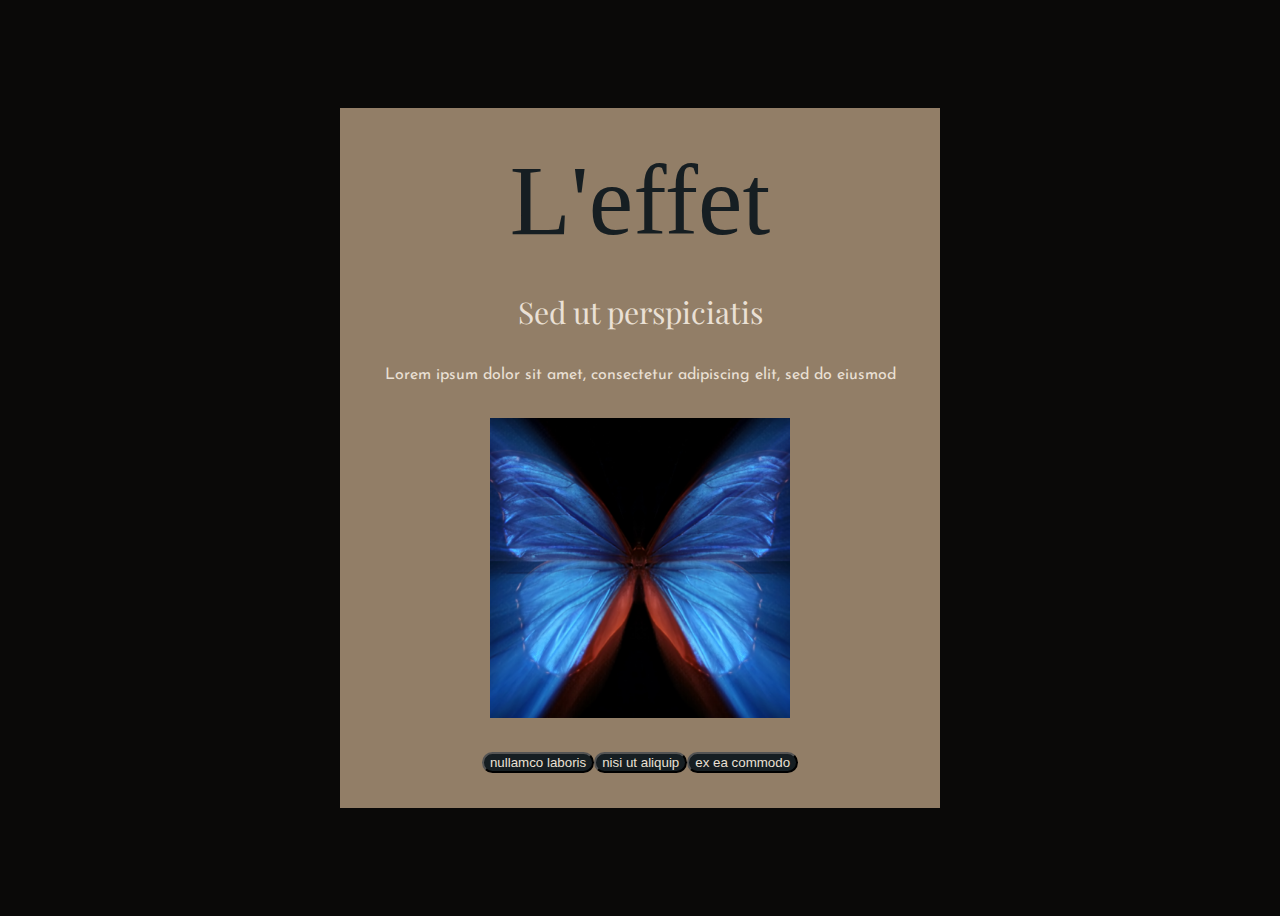
==== simard_michael_tp01/jeux_hero.html @ 083481d6 "readMe" ====
<!DOCTYPE html>
<html lang="fr">
  <head>
    <meta charset="UTF-8" />
    <meta http-equiv="X-UA-Compatible" content="IE=edge" />
    <meta name="viewport" content="width=device-width, initial-scale=1.0" />
    <title>Jeux dont vous ètes le héro</title>
    <link rel="preconnect" href="https://fonts.googleapis.com" />
    <link rel="preconnect" href="https://fonts.gstatic.com" crossorigin />
    <link
      href="https://fonts.googleapis.com/css2?family=Josefin+Sans:ital,wght@1,500&family=Playfair+Display&display=swap"
      rel="stylesheet"
    />
    <link rel="stylesheet" type="text/css" href="style_jeux_hero.css" />
    <script src="script.js"></script>
  </head>
  <body>
    <div class="game">
      <div class="titre_jeux">L'effet</div>
      <div class="titre_chapitre">Sed ut perspiciatis</div>
      <div class="text_jeux">
        Lorem ipsum dolor sit amet, consectetur adipiscing elit, sed do eiusmod
      </div>
      <img class="butterfly" src="assets/img/butterfly.png" alt="butterfly" />
      <div class="boutons">
        <button>nullamco laboris</button>
        <button>nisi ut aliquip</button>
        <button>ex ea commodo</button>
      </div>
    </div>
  </body>
</html>
---- simard_michael_tp01/style_jeux_hero.css ----
@font-face {
  font-family: "glitch";
  src: url("assets/fonts/Glitch.otf");
}
@import url("https://fonts.googleapis.com/css2?family=Josefin+Sans:ital,wght@1,500&family=Playfair+Display&display=swap");

body {
  background-color: #0a0908;
  display: flex;
  align-items: center;
  justify-content: center;
  height: 100vh;
}
.game {
  display: flex;
  justify-content: space-evenly;
  align-items: center;
  flex-direction: column;
  background-color: #927e67;
  color: #eae0d5;
  width: 600px;
  max-width: 900px;
  min-width: 400px;
  min-height: 100px;
  height: 700px;
}
.titre_jeux {
  color: #161e22;
  font-size: 100px;
  font-family: glitch;
}
.titre_chapitre {
  font-family: "Playfair Display", serif;
  font-size: 30px;
}
.text_jeux {
  font-family: "Josefin Sans", sans-serif;
}
.butterfly {
  max-width: 50%;
}
.boutons {
  color: #eae0d5;
  display: flex;
  justify-content: space-evenly;
}
button {
  background-color: #161e22;
  color: #eae0d5;
  border-radius: 15px;
}
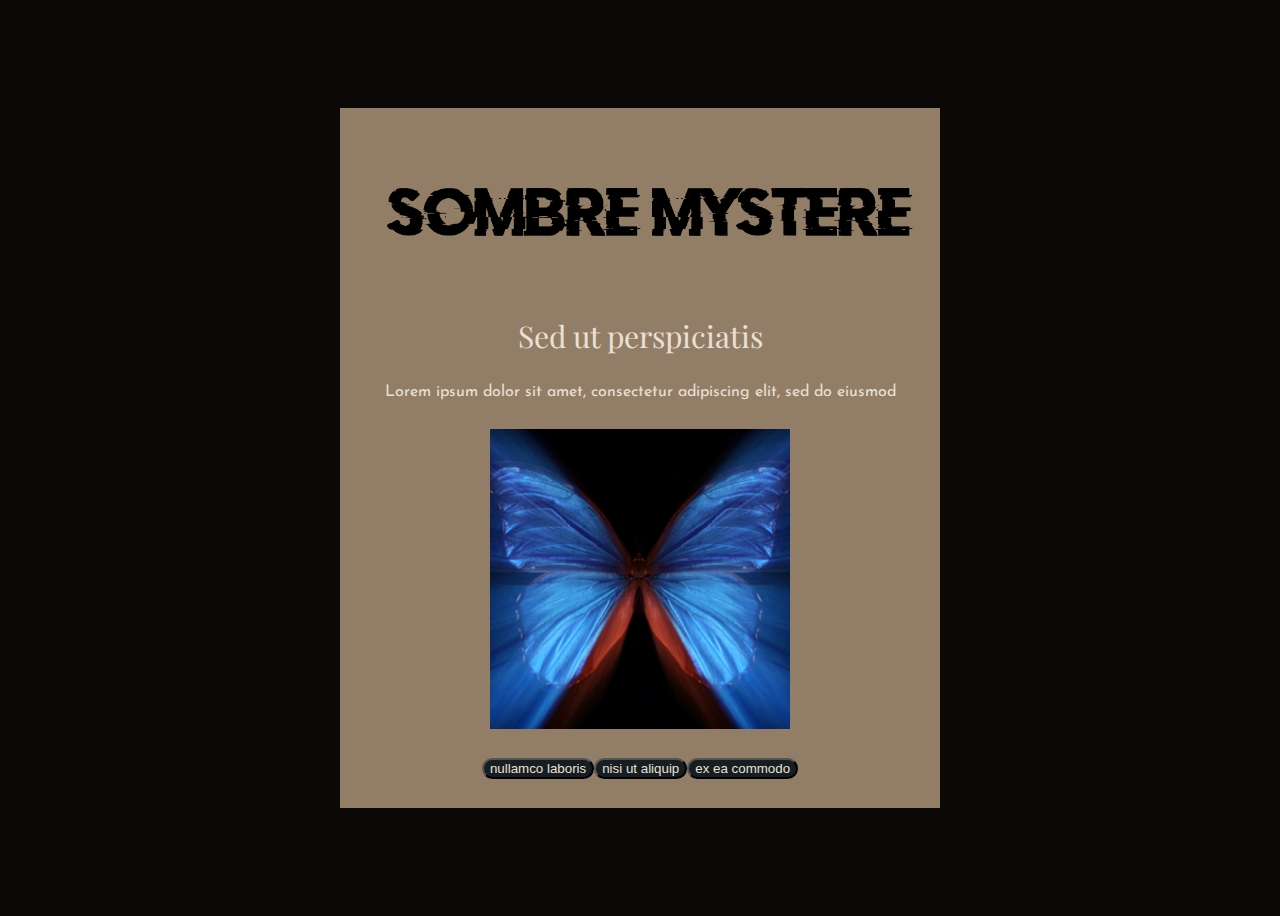
==== commit f1c2d745: "readMe_fini" ====
--- a/simard_michael_tp01/jeux_hero.html
+++ b/simard_michael_tp01/jeux_hero.html
@@ -16,7 +16,11 @@
   </head>
   <body>
     <div class="game">
-      <div class="titre_jeux">L'effet</div>
+      <img
+        class="titre_jeux"
+        src="assets/img/sombremystere.png"
+        alt="butterfly"
+      />
       <div class="titre_chapitre">Sed ut perspiciatis</div>
       <div class="text_jeux">
         Lorem ipsum dolor sit amet, consectetur adipiscing elit, sed do eiusmod
--- a/simard_michael_tp01/style_jeux_hero.css
+++ b/simard_michael_tp01/style_jeux_hero.css
@@ -25,9 +25,7 @@
   height: 700px;
 }
 .titre_jeux {
-  color: #161e22;
-  font-size: 100px;
-  font-family: glitch;
+  height: 150px;
 }
 .titre_chapitre {
   font-family: "Playfair Display", serif;
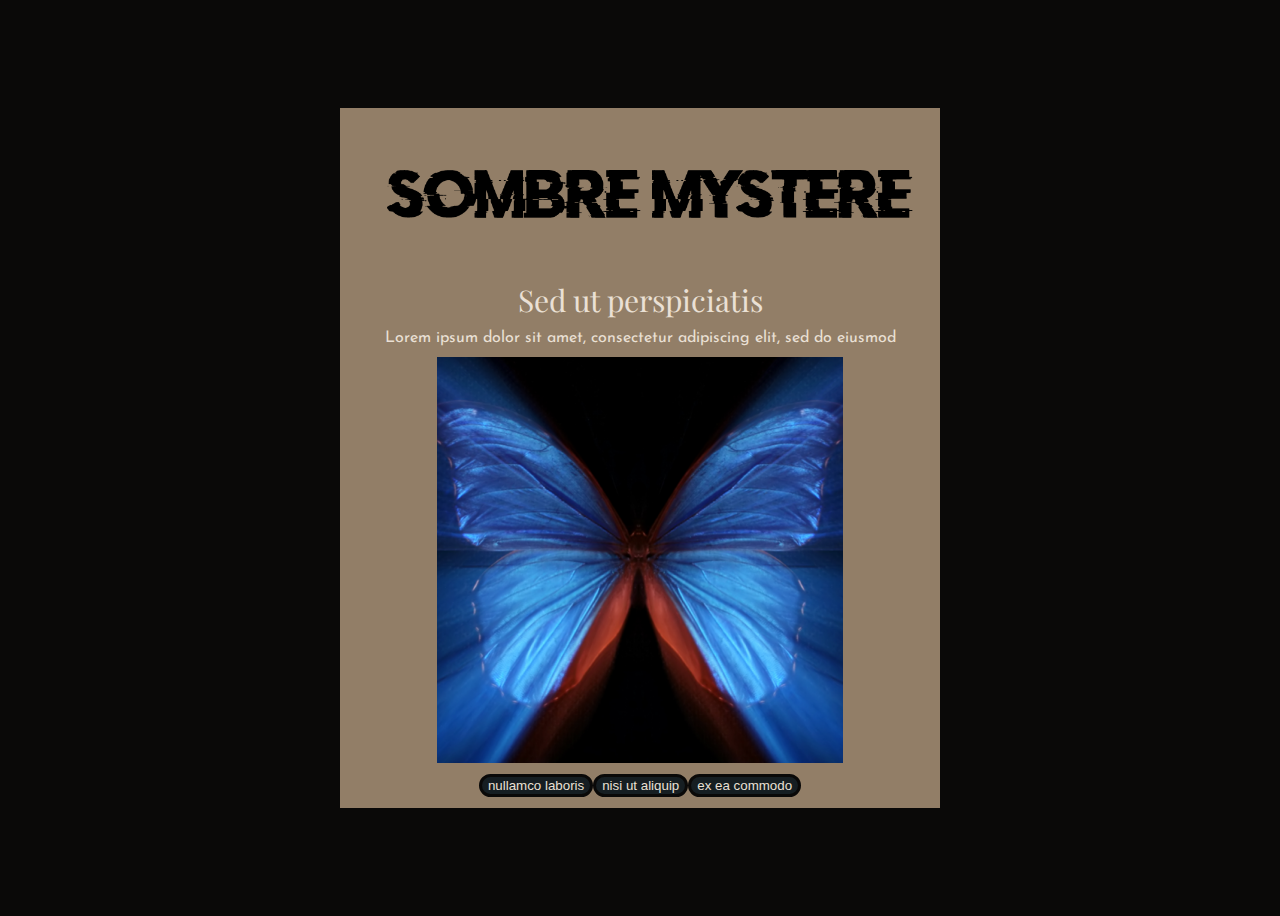
==== commit ae4230e1: "TEST" ====
--- a/simard_michael_tp01/jeux_hero.html
+++ b/simard_michael_tp01/jeux_hero.html
@@ -19,13 +19,17 @@
       <img
         class="titre_jeux"
         src="assets/img/sombremystere.png"
-        alt="butterfly"
+        alt="sombreMystere"
       />
       <div class="titre_chapitre">Sed ut perspiciatis</div>
       <div class="text_jeux">
         Lorem ipsum dolor sit amet, consectetur adipiscing elit, sed do eiusmod
       </div>
-      <img class="butterfly" src="assets/img/butterfly.png" alt="butterfly" />
+      <img
+        class="chapitre_img"
+        src="assets/img/butterfly.png"
+        alt="butterfly"
+      />
       <div class="boutons">
         <button>nullamco laboris</button>
         <button>nisi ut aliquip</button>
--- a/simard_michael_tp01/style_jeux_hero.css
+++ b/simard_michael_tp01/style_jeux_hero.css
@@ -42,8 +42,17 @@
   display: flex;
   justify-content: space-evenly;
 }
+button:hover {
+  background-color: #51788b;
+  color: #eebebe;
+  display: flex;
+  justify-content: space-evenly;
+}
 button {
   background-color: #161e22;
   color: #eae0d5;
-  border-radius: 15px;
+  border-radius: 20px;
+  border-style: solid;
+  border-width: 3px;
+  border-color: #0a0908;
 }
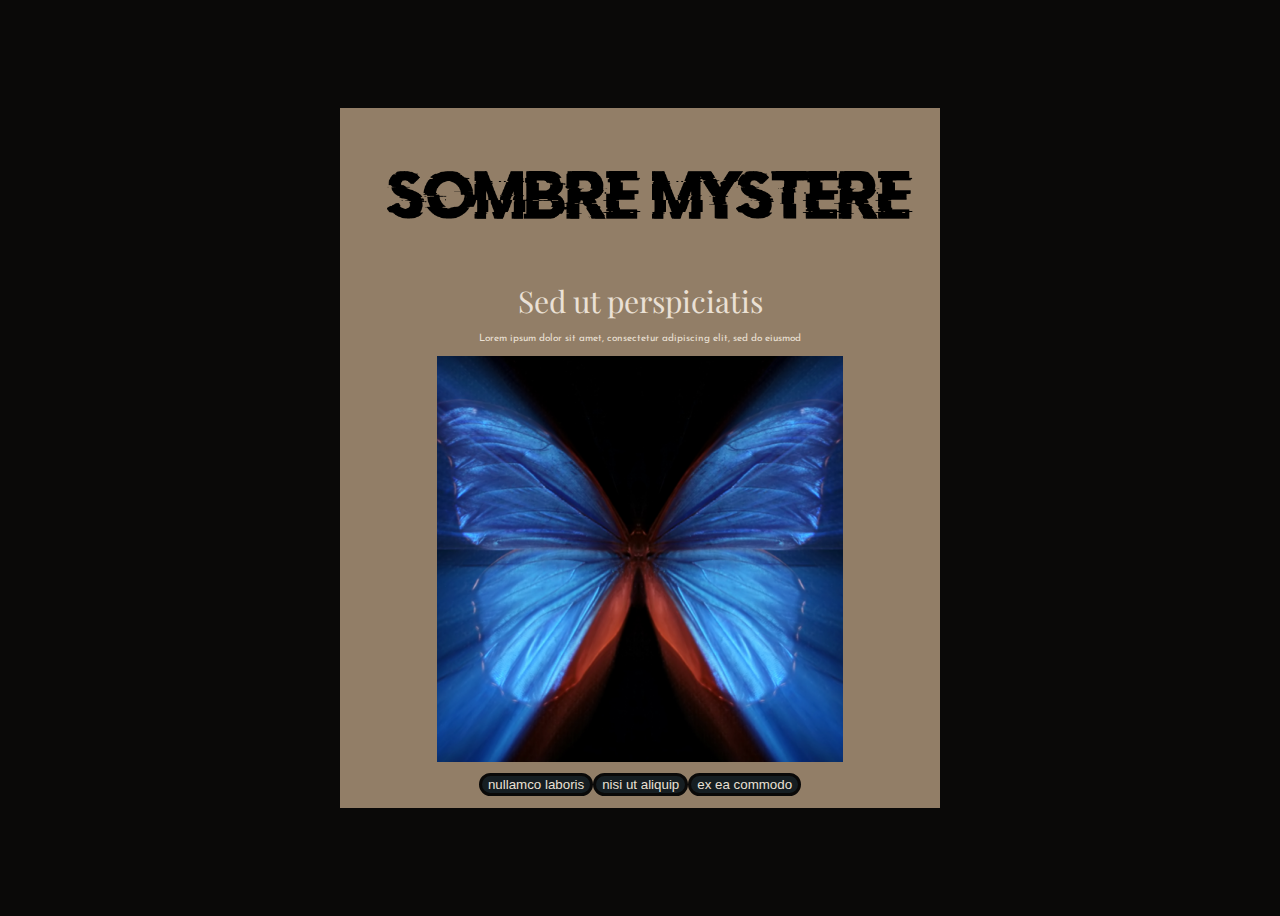
==== commit d4570102: "heyyyy" ====
--- a/simard_michael_tp01/jeux_hero.html
+++ b/simard_michael_tp01/jeux_hero.html
@@ -12,7 +12,6 @@
       rel="stylesheet"
     />
     <link rel="stylesheet" type="text/css" href="style_jeux_hero.css" />
-    <script src="script.js"></script>
   </head>
   <body>
     <div class="game">
@@ -37,4 +36,5 @@
       </div>
     </div>
   </body>
+  <script src="script.js"></script>
 </html>
--- a/simard_michael_tp01/style_jeux_hero.css
+++ b/simard_michael_tp01/style_jeux_hero.css
@@ -32,7 +32,9 @@
   font-size: 30px;
 }
 .text_jeux {
+  font-size: 10px;
   font-family: "Josefin Sans", sans-serif;
+  text-align: center;
 }
 .butterfly {
   max-width: 50%;
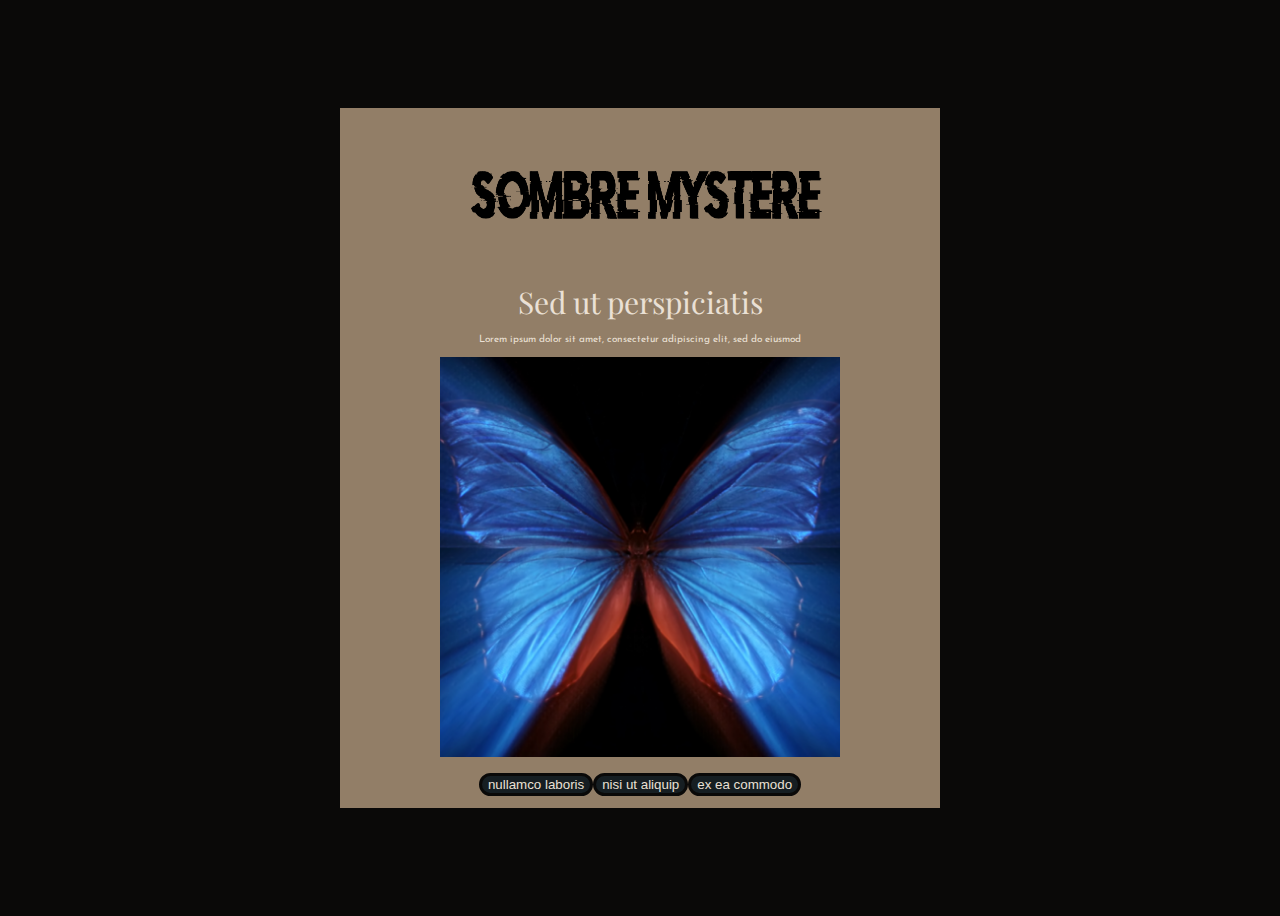
==== commit fef2b4da: "hasdas" ====
--- a/simard_michael_tp01/jeux_hero.html
+++ b/simard_michael_tp01/jeux_hero.html
@@ -24,11 +24,9 @@
       <div class="text_jeux">
         Lorem ipsum dolor sit amet, consectetur adipiscing elit, sed do eiusmod
       </div>
-      <img
-        class="chapitre_img"
-        src="assets/img/butterfly.png"
-        alt="butterfly"
-      />
+      <div class="chapitre_img">
+        <img src="assets/img/butterfly.png" alt="butterfly" />
+      </div>
       <div class="boutons">
         <button>nullamco laboris</button>
         <button>nisi ut aliquip</button>
--- a/simard_michael_tp01/style_jeux_hero.css
+++ b/simard_michael_tp01/style_jeux_hero.css
@@ -36,8 +36,9 @@
   font-family: "Josefin Sans", sans-serif;
   text-align: center;
 }
-.butterfly {
-  max-width: 50%;
+img {
+  max-height: 400px;
+  max-width: 400px;
 }
 .boutons {
   color: #eae0d5;
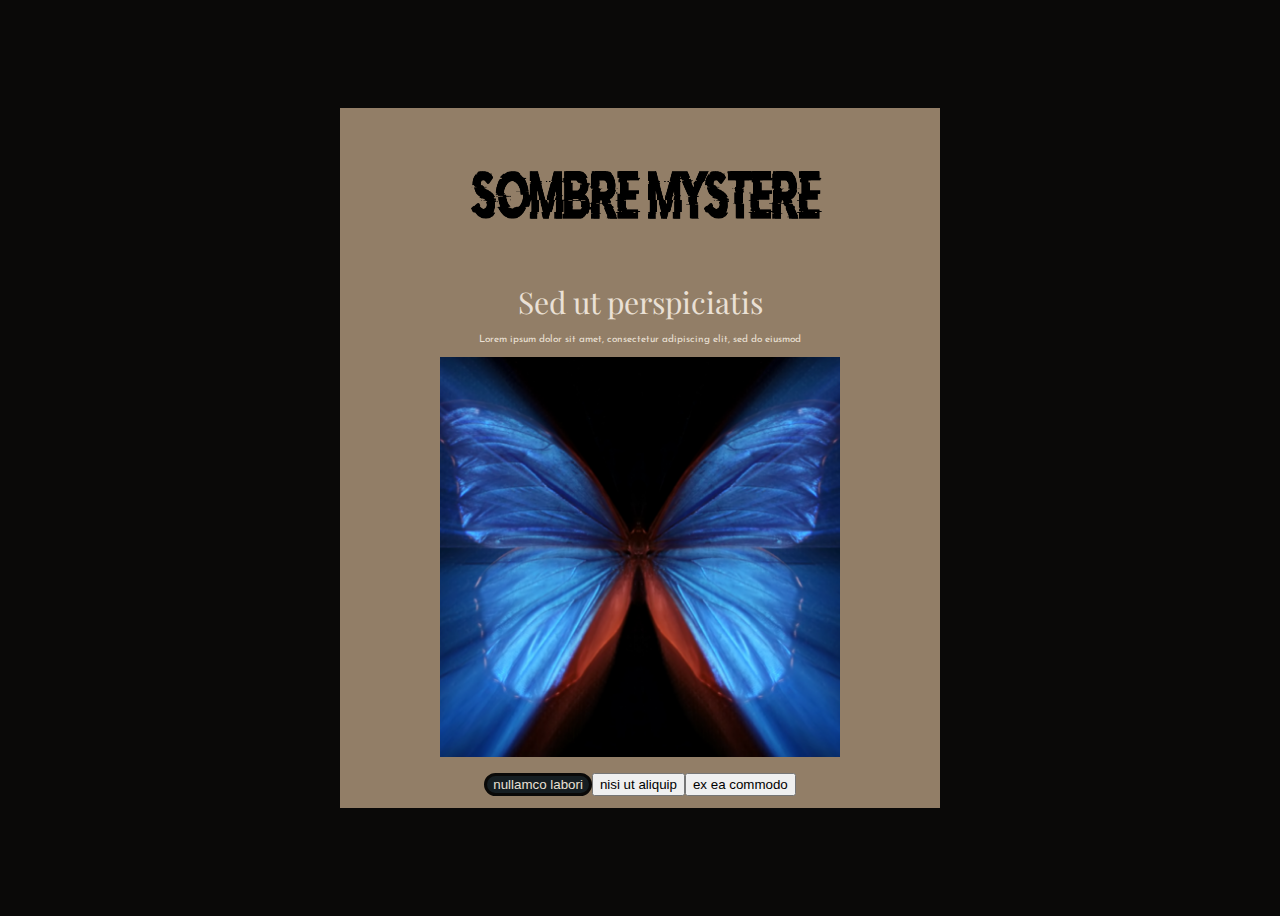
==== commit 07fcea3d: "dontKnow" ====
--- a/simard_michael_tp01/jeux_hero.html
+++ b/simard_michael_tp01/jeux_hero.html
@@ -28,7 +28,7 @@
         <img src="assets/img/butterfly.png" alt="butterfly" />
       </div>
       <div class="boutons">
-        <button>nullamco laboris</button>
+        <input class="bouton" type="submit" value="nullamco labori" />
         <button>nisi ut aliquip</button>
         <button>ex ea commodo</button>
       </div>
--- a/simard_michael_tp01/style_jeux_hero.css
+++ b/simard_michael_tp01/style_jeux_hero.css
@@ -45,13 +45,13 @@
   display: flex;
   justify-content: space-evenly;
 }
-button:hover {
+input:hover {
   background-color: #51788b;
   color: #eebebe;
   display: flex;
   justify-content: space-evenly;
 }
-button {
+input {
   background-color: #161e22;
   color: #eae0d5;
   border-radius: 20px;
